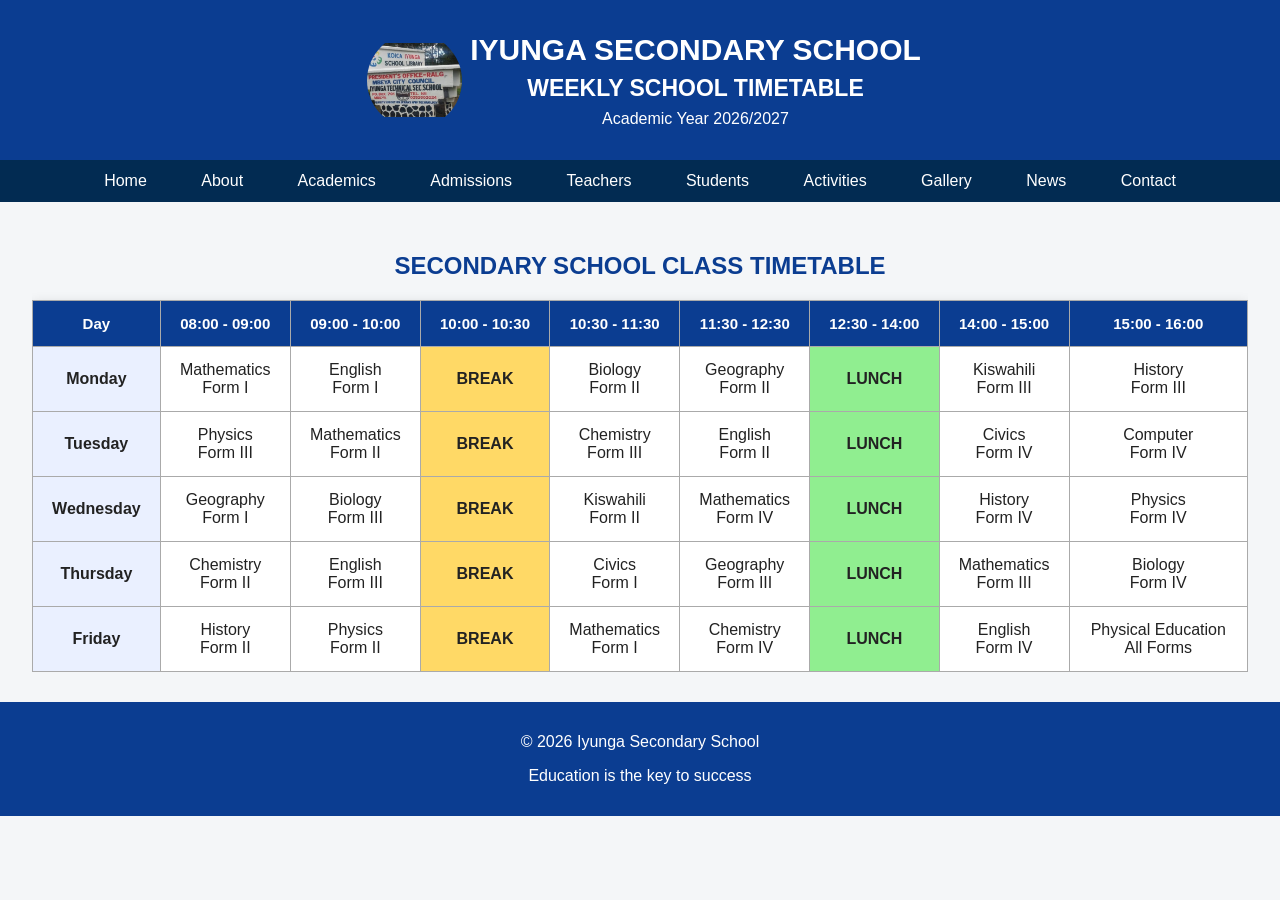
==== pages/academics.html @ c965c545 "Initial commit" ====
<!DOCTYPE html>
<html lang="en">
<head>
    <meta charset="UTF-8">
    <meta name="viewport" content="width=device-width, initial-scale=1.0">

    <title>Iyunga Secondary School Timetable</title>

    <style>
        /* =========================
           GENERAL PAGE
        ========================== */
        body {
            margin: 0;
            font-family: Arial, sans-serif;
            background-color: #f4f6f8;
            color: #222;
        }

        /* =========================
           SCHOOL HEADER
        ========================== */
        .school-header {
            position: relative;
            display: flex;
            align-items: center;
            justify-content: center;
            background-color: #0b3d91;
            color: white;
            padding: 15px 30px;
            min-height: 130px;
        }

        /* School Logo */
        .school-logo {
            position: flex;
            left: 50px;
            width: 95px;
            height: 95px;
            object-fit: contain;
            background-color: none;
            border-radius: 70%;
            padding: 8px;
        }

        /* School Title */
        .school-title {
            text-align: center;
        }

        .school-title h1 {
            margin: 5px 0;
            font-size: 30px;
        }

        .school-title h2 {
            margin: 8px 0;
            font-size: 23px;
        }

        .school-title p {
            margin: 5px 0;
            font-size: 16px;
        }
          /* Navigation */
        nav {
            background: #022b52;
            text-align: center;
            padding: 12px;
        }

        nav a {
            color: white;
            text-decoration: none;
            margin: 0 15px;
            padding: 10px;
        }

        nav a:hover {
            background: #f2a900;
            border-radius: 5px;
        }


        /* =========================
           TIMETABLE CONTAINER
        ========================== */
        .timetable-container {
            width: 95%;
            margin: 30px auto;
            overflow-x: auto;
        }

        .timetable-container h2 {
            text-align: center;
            color: #0b3d91;
            margin-bottom: 20px;
        }

        /* =========================
           TABLE
        ========================== */
        table {
            width: 100%;
            border-collapse: collapse;
            background-color: white;
            box-shadow: 0 4px 12px rgba(0, 0, 0, 0.15);
        }

        th,
        td {
            border: 1px solid #aaa;
            padding: 14px;
            text-align: center;
        }

        /* Table Header */
        th {
            background-color: #0b3d91;
            color: white;
            font-size: 15px;
        }

        /* Day Column */
        td:first-child {
            font-weight: bold;
            background-color: #eaf0ff;
        }

        /* Hover */
        tr:hover {
            background-color: #f1f5ff;
        }

        /* Break */
        .break {
            background-color: #ffd966;
            font-weight: bold;
        }

        /* Lunch */
        .lunch {
            background-color: #90ee90;
            font-weight: bold;
        }

        /* =========================
           FOOTER
        ========================== */
        footer {
            text-align: center;
            background-color: #0b3d91;
            color: white;
            padding: 15px;
            margin-top: 30px;
        }

        /* =========================
           MOBILE
        ========================== */
        @media (max-width: 768px) {

            .school-header {
                min-height: 170px;
                padding: 15px;
            }

            .school-logo {
                position: static;
                width: 65px;
                height: 65px;
                margin-right: 12px;
            }

            .school-title h1 {
                font-size: 19px;
            }

            .school-title h2 {
                font-size: 16px;
            }

            .school-title p {
                font-size: 12px;
            }

            th,
            td {
                padding: 8px;
                font-size: 12px;
            }
        }
    </style>
</head>

<body>

    <!-- =========================
         SCHOOL HEADER
    ========================== -->

    <header class="school-header">

        <img src="../images/logo.jpeg"
             alt="Iyunga Secondary School Logo"
             class="school-logo">

        <div class="school-title">

            <h1>IYUNGA SECONDARY SCHOOL</h1>

            <h2>WEEKLY SCHOOL TIMETABLE</h2>

            <p>Academic Year 2026/2027</p>

        </div>

    </header>
      <!-- Navigation -->
    <nav>
        <a href="../index.html">Home</a>
        <a href="about.html">About</a>
        <a href="academics.html">Academics</a>
        <a href="admissions.html">Admissions</a>
        <a href="teachers.html">Teachers</a>
        <a href="students.html">Students</a>
        <a href="activities.html">Activities</a>
        <a href="gallery.html">Gallery</a>
        <a href="news.html">News</a>
        <a href="contact.html">Contact</a>
    </nav>


    <!-- =========================
         TIMETABLE
    ========================== -->

    <div class="timetable-container">

        <h2>SECONDARY SCHOOL CLASS TIMETABLE</h2>

        <table>

            <!-- TABLE HEADER -->

            <tr>
                <th>Day</th>
                <th>08:00 - 09:00</th>
                <th>09:00 - 10:00</th>
                <th>10:00 - 10:30</th>
                <th>10:30 - 11:30</th>
                <th>11:30 - 12:30</th>
                <th>12:30 - 14:00</th>
                <th>14:00 - 15:00</th>
                <th>15:00 - 16:00</th>
            </tr>


            <!-- MONDAY -->

            <tr>
                <td>Monday</td>

                <td>
                    Mathematics
                    <br>
                    Form I
                </td>

                <td>
                    English
                    <br>
                    Form I
                </td>

                <td class="break">
                    BREAK
                </td>

                <td>
                    Biology
                    <br>
                    Form II
                </td>

                <td>
                    Geography
                    <br>
                    Form II
                </td>

                <td class="lunch">
                    LUNCH
                </td>

                <td>
                    Kiswahili
                    <br>
                    Form III
                </td>

                <td>
                    History
                    <br>
                    Form III
                </td>
            </tr>


            <!-- TUESDAY -->

            <tr>
                <td>Tuesday</td>

                <td>
                    Physics
                    <br>
                    Form III
                </td>

                <td>
                    Mathematics
                    <br>
                    Form II
                </td>

                <td class="break">
                    BREAK
                </td>

                <td>
                    Chemistry
                    <br>
                    Form III
                </td>

                <td>
                    English
                    <br>
                    Form II
                </td>

                <td class="lunch">
                    LUNCH
                </td>

                <td>
                    Civics
                    <br>
                    Form IV
                </td>

                <td>
                    Computer
                    <br>
                    Form IV
                </td>
            </tr>


            <!-- WEDNESDAY -->

            <tr>
                <td>Wednesday</td>

                <td>
                    Geography
                    <br>
                    Form I
                </td>

                <td>
                    Biology
                    <br>
                    Form III
                </td>

                <td class="break">
                    BREAK
                </td>

                <td>
                    Kiswahili
                    <br>
                    Form II
                </td>

                <td>
                    Mathematics
                    <br>
                    Form IV
                </td>

                <td class="lunch">
                    LUNCH
                </td>

                <td>
                    History
                    <br>
                    Form IV
                </td>

                <td>
                    Physics
                    <br>
                    Form IV
                </td>
            </tr>


            <!-- THURSDAY -->

            <tr>
                <td>Thursday</td>

                <td>
                    Chemistry
                    <br>
                    Form II
                </td>

                <td>
                    English
                    <br>
                    Form III
                </td>

                <td class="break">
                    BREAK
                </td>

                <td>
                    Civics
                    <br>
                    Form I
                </td>

                <td>
                    Geography
                    <br>
                    Form III
                </td>

                <td class="lunch">
                    LUNCH
                </td>

                <td>
                    Mathematics
                    <br>
                    Form III
                </td>

                <td>
                    Biology
                    <br>
                    Form IV
                </td>
            </tr>


            <!-- FRIDAY -->

            <tr>
                <td>Friday</td>

                <td>
                    History
                    <br>
                    Form II
                </td>

                <td>
                    Physics
                    <br>
                    Form II
                </td>

                <td class="break">
                    BREAK
                </td>

                <td>
                    Mathematics
                    <br>
                    Form I
                </td>

                <td>
                    Chemistry
                    <br>
                    Form IV
                </td>

                <td class="lunch">
                    LUNCH
                </td>

                <td>
                    English
                    <br>
                    Form IV
                </td>

                <td>
                    Physical Education
                    <br>
                    All Forms
                </td>
            </tr>

        </table>

    </div>


    <!-- =========================
         FOOTER
    ========================== -->

    <footer>

        <p>
            &copy; 2026 Iyunga Secondary School
        </p>

        <p>
            Education is the key to success
        </p>

    </footer>

</body>
</html>
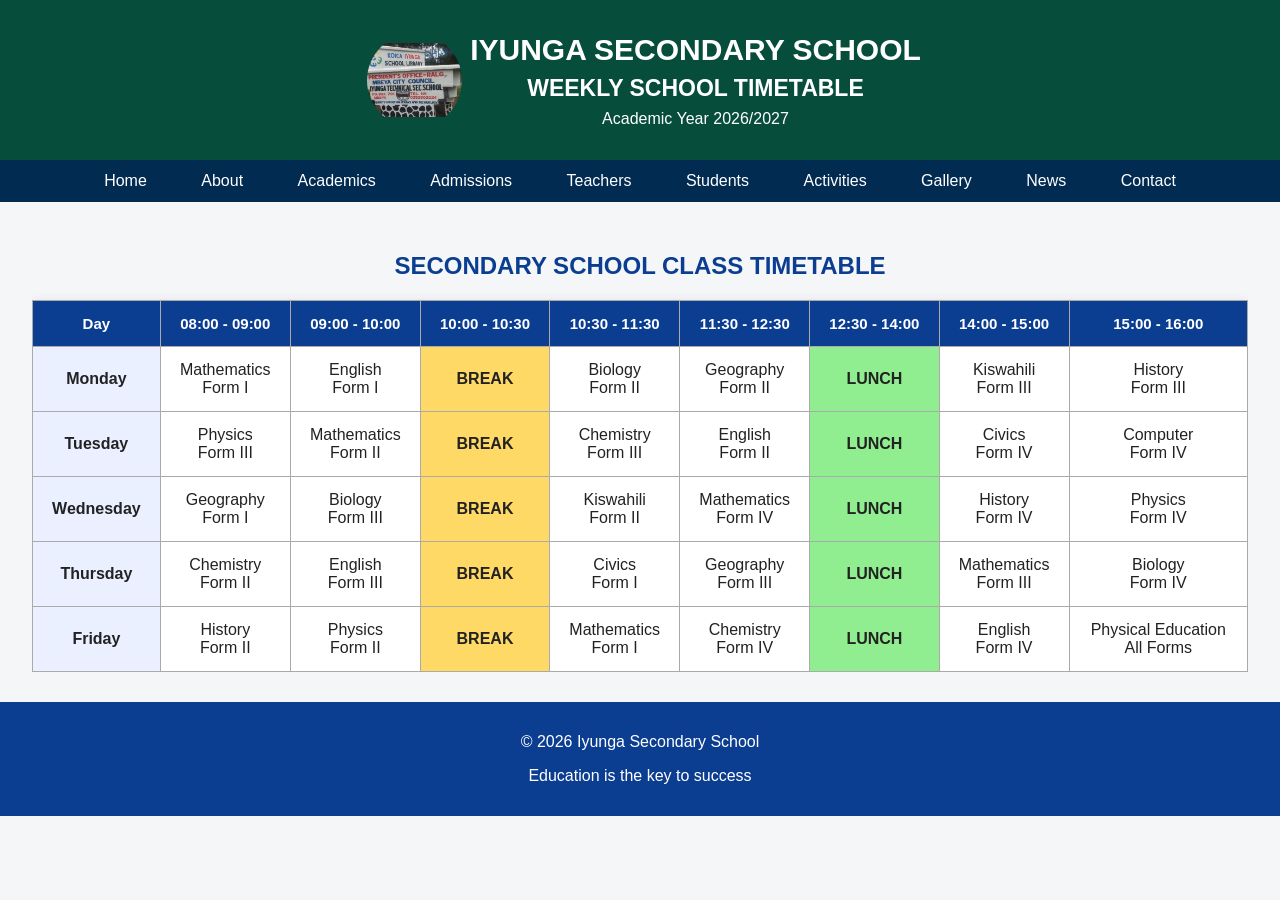
==== commit 4f7df52d: "update" ====
--- a/pages/academics.html
+++ b/pages/academics.html
@@ -25,7 +25,7 @@
             display: flex;
             align-items: center;
             justify-content: center;
-            background-color: #0b3d91;
+            background-color:#064e3b;
             color: white;
             padding: 15px 30px;
             min-height: 130px;
